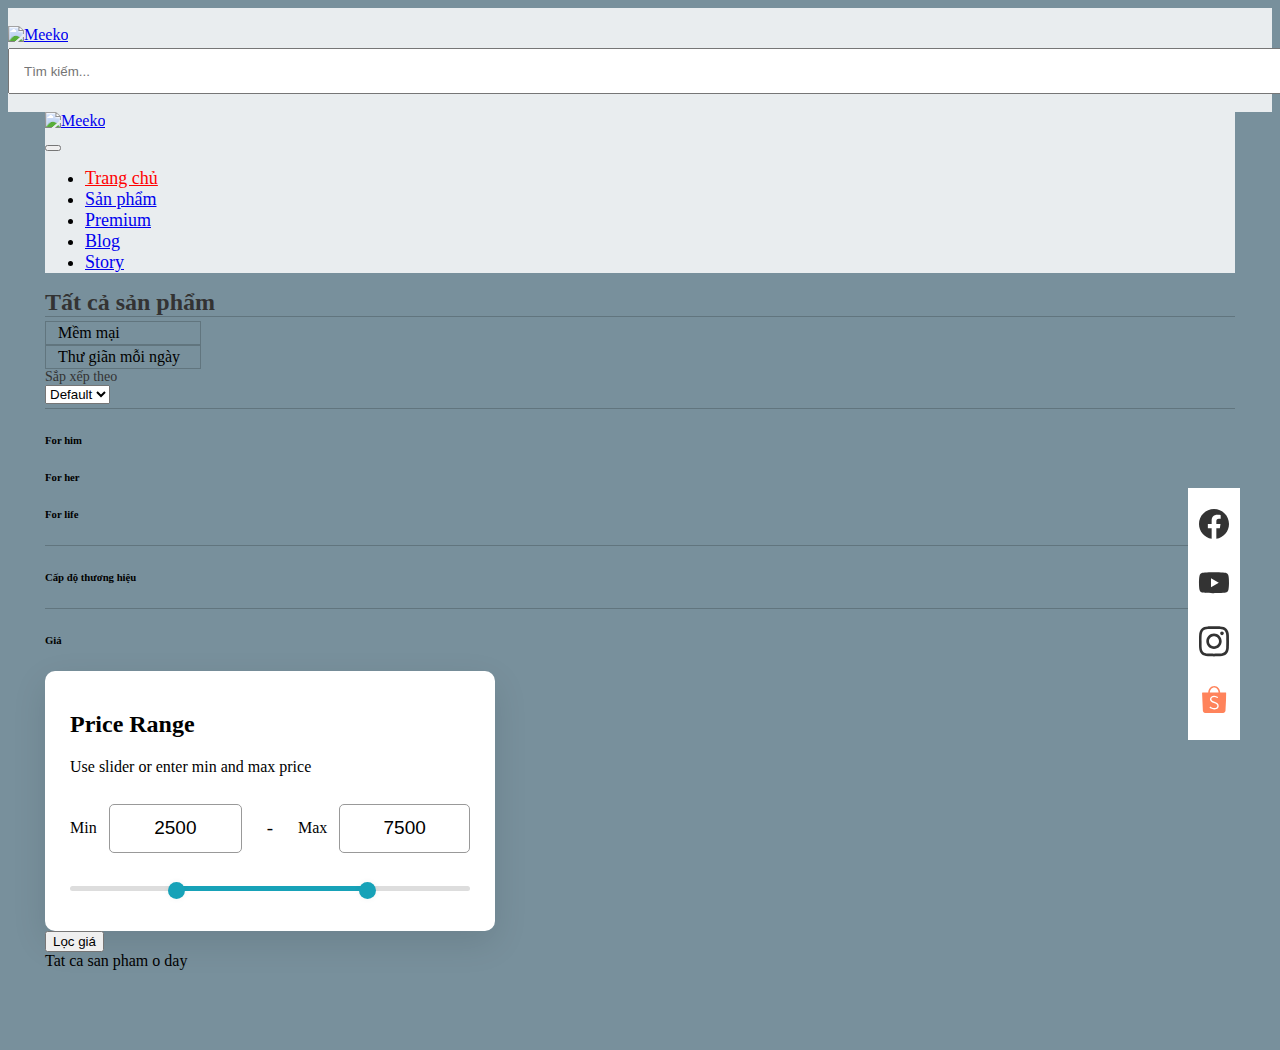
==== web/TestBootstrap/allcollection.html @ 5515cf14 "done f8" ====
<!DOCTYPE html>
<html lang="en">

<head>
    <meta charset="UTF-8" />
    <meta http-equiv="X-UA-Compatible" content="IE=edge" />
    <meta name="viewport" content="width=device-width, initial-scale=1.0" />
    <title>Document</title>
    <link rel="stylesheet" href="style.css" type="text/css" />
    <link rel="stylesheet" href="layout.css" type="text/css" />
    <link rel="stylesheet" href="backtotop.css" type="text/css" />
    <link rel="stylesheet" href="allcollection.css" type="text/css" />
    <link href="https://cdn.jsdelivr.net/npm/bootstrap@5.3.0-alpha3/dist/css/bootstrap.min.css" rel="stylesheet"
        integrity="sha384-KK94CHFLLe+nY2dmCWGMq91rCGa5gtU4mk92HdvYe+M/SXH301p5ILy+dN9+nJOZ" crossorigin="anonymous">
    <script src="script.js"></script>
    <script src="slider.js"></script>
</head>

<body>
    <header class="header d-flex flex-column">
        <div class="middle-header border border-bottom-1 order-2 order-md-1">
            <div class="container">
                <div class="row align-items-center">
                    <div class="col-xl-3 col-lg-3 d-lg-block d-none block-logo">
                        <a href="/" class="logo">
                            <img src="//bizweb.dktcdn.net/100/450/808/themes/855625/assets/logo.png?1681832246171"
                                alt="Meeko">
                        </a>
                    </div>
                    <div class="col-xl-7 col-lg-6 block-search">
                        <div class="input-search-wrapper">
                            <input type="email" class="input-search rounded-pill" id="floatingInput"
                                placeholder="Tìm kiếm...">
                            <div class="search-icon">
                                <i class="fa-solid fa-magnifying-glass"></i>
                            </div>
                        </div>
                    </div>
                    <div class="col-xl-2 col-lg-2 d-lg-flex d-none header-right justify-content-end gap-3">
                        <i class="fa-regular fa-user fa-lg"></i>
                        <i class="fa-regular fa-heart fa-lg"></i>
                        <i class="fa-solid fa-cart-plus fa-lg"></i>
                    </div>
                </div>
            </div>
        </div>
        <div class="site-nav border border-bottom-1 order-1 order-md-2">
            <div class="container-navbar">
                <nav class="navbar navbar-expand-lg">
                    <div class="container-fluid">
                        <div class="left-side d-flex justify-content-between align-items-center">
                            <a href="/" class="logo d-lg-none d-block">
                                <img src="//bizweb.dktcdn.net/100/450/808/themes/855625/assets/logo.png?1681832246171"
                                    alt="Meeko">
                            </a>
                            <div class="d-flex d-lg-none align-items-center gap-3">
                                <i class="fa-regular fa-heart fa-lg"></i>
                                <i class="fa-solid fa-cart-plus fa-lg"></i>
                                <button class="navbar-toggler" type="button" data-bs-toggle="modal"
                                    data-bs-target="#myModal1" aria-controls="navbarNav" aria-expanded="false"
                                    aria-label="Toggle navigation">
                                    <span class="navbar-toggler-icon"></span>
                                </button>
                            </div>
                        </div>
                        <div class="collapse navbar-collapse" id="navbarNav">
                            <ul class="navbar-nav navbar-home gap-4">
                                <li class="nav-item">
                                    <a class="nav-link active" aria-current="page" href="#">Trang chủ</a>
                                </li>
                                <li class="nav-item">
                                    <a class="nav-link dropdown-toggle" href="#">Sản phẩm</a>
                                </li>
                                <li class="nav-item">
                                    <a class="nav-link" href="#">Premium</a>
                                </li>
                                <li class="nav-item">
                                    <a class="nav-link" href="#">Blog</a>
                                </li>
                                <li class="nav-item">
                                    <a class="nav-link" href="#">Story</a>
                                </li>
                            </ul>
                        </div>
                    </div>
                </nav>
            </div>
        </div>
    </header>
    <div>
        <div class="all-collections-wrapper container-home">
            <!-- <div>Trang chủ / Tất cả sản phẩm </div> -->
            <div class="title-collection mt-3 mb-3">Tất cả sản phẩm </div>
            <div class="list-filter-category-wrapper d-flex justify-content-between align-items-center">
                <div class="list-category-wrapper d-flex gap-2">
                    <div class="category-item-wrapper text-truncate text-center rounded-pill">
                        Mềm mại
                    </div>
                    <div class="category-item-wrapper text-truncate text-center rounded-pill">
                        Thư giãn mỗi ngày
                    </div>
                </div>
                <div class="filter-order-wrappper d-flex align-items-center gap-3">
                    <div class="filter-text">Sắp xếp theo</div>
                    <!-- <div class="dropdown dropdown-menu-end">
                        <a class="btn btn-primary dropdown-toggle" href="#" role="button" id="dropdownMenuLink"
                            data-bs-toggle="dropdown" aria-expanded="false">
                            Dropdown link
                        </a>
                        <ul class="dropdown-menu" aria-labelledby="dropdownMenuLink">
                            <li><a class="dropdown-item" href="#">Action</a></li>
                            <li><a class="dropdown-item" href="#">Another action</a></li>
                            <li><a class="dropdown-item" href="#">Something else here</a></li>
                        </ul>
                    </div> -->
                    <select class="form-select" aria-label="Default select example">
                        <option selected>Default</option>
                        <option value="1">One</option>
                        <option value="2">Two</option>
                        <option value="3">Three</option>
                    </select>
                </div>
            </div>
            <!-- <div class="list-category-mobile">
                List caetgo mobile
            </div> -->
            <div class="list-products-wrapper row mt-4">
                <div class="list-filter-left-content d-none d-lg-block col-xl-3 col-lg-3 col-md-12 col-sm-12 col-12">
                    <div class="mb-3">
                        <h6 class="text-uppercase">For him</h6>
                        <h6 class="text-uppercase">For her</h6>
                        <h6 class="text-uppercase">For life</h6>
                    </div>
                    <div style="height: 1px; width: 100%; background-color: #00000030; margin-bottom: 16px;"></div>
                    <div class="mb-3">
                        <h6 class="text-uppercase">Cấp độ thương hiệu</h6>
                    </div>
                    <div style="height: 1px; width: 100%; background-color: #00000030; margin-bottom: 16px;"></div>
                    <div>
                        <h6 class="text-uppercase">Giá</h6>

                        <div class="wrapper">
                            <header>
                                <h2>Price Range</h2>
                                <p>Use slider or enter min and max price</p>
                            </header>
                            <div class="price-input">
                                <div class="field">
                                    <span>Min</span>
                                    <input type="number" class="input-min" value="2500">
                                </div>
                                <div class="separator">-</div>
                                <div class="field">
                                    <span>Max</span>
                                    <input type="number" class="input-max" value="7500">
                                </div>
                            </div>
                            <div class="slider">
                                <div class="progress"></div>
                            </div>
                            <div class="range-input">
                                <input type="range" class="range-min" min="0" max="10000" value="2500" step="100">
                                <input type="range" class="range-max" min="0" max="10000" value="7500" step="100">
                            </div>
                        </div>

                        <button type="button" class="btn btn-dark mt-3">Lọc giá</button>

                    </div>
                </div>
                <div class="all-products-wrapper  col-xl-9 col-lg-9 col-md-12 col-sm-12 col-12">
                    Tat ca san pham o day
                </div>
            </div>
        </div>

        <!-- Button back to top wrapper  -->
        <div class="list-btn-social-share rounded-pill">
            <a href="https://www.facebook.com/meeko.vn" class="social-button facebook" title="Theo dõi trên Facebook">
                <svg xmlns="http://www.w3.org/2000/svg" width="36" height="36" viewBox="0 0 36 36" fill="none">
                    <path
                        d="M18.0015 3.00293C9.71849 3.00293 3.00299 9.71843 3.00299 18.0014C3.00299 25.4864 8.48699 31.6904 15.6585 32.8199V22.3379H11.8485V18.0014H15.6585V14.6969C15.6585 10.9349 17.898 8.86043 21.3225 8.86043C22.9635 8.86043 24.6825 9.15293 24.6825 9.15293V12.8414H22.7865C20.9265 12.8414 20.3445 13.9994 20.3445 15.1859V17.9984H24.501L23.8365 22.3349H20.3445V32.8169C27.516 31.6934 33 25.4879 33 18.0014C33 9.71843 26.2845 3.00293 18.0015 3.00293Z"
                        fill="#333333"></path>
                </svg>
            </a>
            <a href="https://www.tiktok.com/@meeko.official" class="social-button youtube"
                title="Theo dõi trên Youtube">
                <svg xmlns="http://www.w3.org/2000/svg" width="36" height="37" viewBox="0 0 36 37" fill="none">
                    <path
                        d="M32.3895 11.4713C32.0445 10.1843 31.032 9.16876 29.7465 8.82226C27.3975 8.17726 18 8.16676 18 8.16676C18 8.16676 8.60401 8.15626 6.25351 8.77276C4.99351 9.11626 3.95251 10.1543 3.60451 11.4398C2.98501 13.7888 2.97901 18.6608 2.97901 18.6608C2.97901 18.6608 2.97301 23.5568 3.58801 25.8818C3.93301 27.1673 4.94551 28.1828 6.23251 28.5293C8.60551 29.1743 17.9775 29.1848 17.9775 29.1848C17.9775 29.1848 27.375 29.1953 29.724 28.5803C31.008 28.2353 32.025 27.2213 32.3745 25.9358C32.9955 23.5883 33 18.7178 33 18.7178C33 18.7178 33.03 13.8203 32.3895 11.4713ZM14.994 23.1743L15.0015 14.1743L22.812 18.6818L14.994 23.1743Z"
                        fill="#333333"></path>
                </svg>
            </a>
            <a href="https://www.instagram.com/meekovn/" class="social-button instagram"
                title="Theo dõi trên Instagram">
                <svg xmlns="http://www.w3.org/2000/svg" width="36" height="37" viewBox="0 0 36 37" fill="none">
                    <path
                        d="M17.9883 10.6167C13.7336 10.6167 10.2868 14.0651 10.2868 18.3183C10.2868 22.573 13.7336 26.0215 17.9883 26.0215C22.2398 26.0215 25.6899 22.573 25.6899 18.3183C25.6899 14.0651 22.2398 10.6167 17.9883 10.6167ZM17.9883 23.3227C15.2246 23.3227 12.9839 21.082 12.9839 18.3199C12.9839 15.5562 15.2246 13.3171 17.9883 13.3171C20.7521 13.3171 22.9895 15.5562 22.9895 18.3199C22.9895 21.082 20.7521 23.3227 17.9883 23.3227Z"
                        fill="#333333"></path>
                    <path
                        d="M25.9964 12.1293C26.9883 12.1293 27.7923 11.3253 27.7923 10.3335C27.7923 9.34164 26.9883 8.53761 25.9964 8.53761C25.0046 8.53761 24.2006 9.34164 24.2006 10.3335C24.2006 11.3253 25.0046 12.1293 25.9964 12.1293Z"
                        fill="#333333"></path>
                    <path
                        d="M32.2054 8.50762C31.424 6.49351 29.8331 4.90089 27.819 4.1229C26.6545 3.68476 25.4234 3.44987 24.1773 3.42321C22.573 3.35324 22.0649 3.33325 17.9967 3.33325C13.9285 3.33325 13.407 3.33325 11.8161 3.42321C10.5733 3.4482 9.34218 3.6831 8.1777 4.1229C6.16193 4.90089 4.57097 6.49351 3.79131 8.50762C3.35318 9.67377 3.11828 10.9032 3.09329 12.1493C3.02166 13.752 3 14.2601 3 18.3299C3 22.3981 3 22.9162 3.09329 24.5105C3.11828 25.7566 3.35318 26.9861 3.79131 28.1539C4.57263 30.1663 6.16359 31.7589 8.17937 32.5386C9.33885 32.9917 10.57 33.2483 11.8194 33.2883C13.4237 33.3582 13.9318 33.3799 18 33.3799C22.0682 33.3799 22.5896 33.3799 24.1806 33.2883C25.425 33.2633 26.6562 33.0267 27.8223 32.5903C29.8364 31.8089 31.4274 30.218 32.2087 28.2039C32.6468 27.0377 32.8817 25.8083 32.9067 24.5622C32.9783 22.9595 33 22.4514 33 18.3816C33 14.3117 33 13.7953 32.9067 12.201C32.8851 10.9382 32.6518 9.68709 32.2054 8.50762ZM30.1763 24.3872C30.1646 25.3468 29.9913 26.298 29.6582 27.1993C29.15 28.5104 28.1155 29.5466 26.8061 30.0497C25.9148 30.3812 24.9752 30.5545 24.024 30.5678C22.4414 30.6411 21.9949 30.6594 17.9367 30.6594C13.8752 30.6594 13.4604 30.6594 11.8477 30.5678C10.8998 30.5562 9.95691 30.3812 9.0673 30.0497C7.75289 29.5483 6.71168 28.5121 6.20358 27.1993C5.87706 26.3097 5.70047 25.3685 5.68547 24.4189C5.61384 22.8363 5.59718 22.3898 5.59718 18.3316C5.59718 14.2717 5.59718 13.8569 5.68547 12.2426C5.69713 11.2831 5.87039 10.3335 6.20358 9.43221C6.71168 8.11779 7.75289 7.08325 9.0673 6.58014C9.95691 6.25029 10.8998 6.07537 11.8477 6.06204C13.432 5.9904 13.8768 5.97041 17.9367 5.97041C21.9966 5.97041 22.413 5.97041 24.024 6.06204C24.9752 6.0737 25.9148 6.24862 26.8061 6.58014C28.1155 7.08492 29.15 8.12112 29.6582 9.43221C29.9847 10.3218 30.1613 11.2631 30.1763 12.2126C30.2479 13.7969 30.2662 14.2417 30.2662 18.3016C30.2662 22.3598 30.2662 22.7963 30.1946 24.3889H30.1763V24.3872Z"
                        fill="#333333"></path>
                </svg>
            </a>
            <a href="https://shopee.vn/meeko.vn" class="social-button shopee" title="Theo dõi trên Shopee">
                <svg xmlns="http://www.w3.org/2000/svg" width="36" height="36" viewBox="0 0 36 36" fill="none">
                    <g clip-path="url(#clip0_11_232)">
                        <path
                            d="M22.6935 24.1377C22.954 22.0314 21.5791 20.6879 17.95 19.5449C16.1922 18.953 15.3642 18.178 15.3835 17.1095C15.4569 15.9267 16.5737 15.064 18.0547 15.0351C19.0812 15.0554 20.2215 15.3028 21.3303 16.0328C21.4621 16.1147 21.5548 16.1019 21.6297 15.9901C21.7324 15.827 21.9871 15.4358 22.0728 15.2955C22.1308 15.2039 22.142 15.0856 21.9952 14.98C21.785 14.8261 21.1955 14.5146 20.8791 14.3839C20.0192 14.0287 19.0542 13.805 18.0251 13.807C15.8571 13.816 14.1487 15.1695 14.0062 16.9758C13.9129 18.2792 14.5668 19.338 15.9707 20.1451C16.2681 20.3162 17.8787 20.9483 18.5192 21.1451C20.5343 21.7643 21.5806 22.8742 21.3344 24.1683C21.1109 25.3425 19.8592 26.1007 18.1338 26.1238C16.7658 26.0723 15.5348 25.522 14.5802 24.7892C14.556 24.7714 14.4361 24.6797 14.4198 24.6674C14.3018 24.5762 14.173 24.5821 14.0946 24.7001C14.0365 24.7869 13.6676 25.3127 13.5745 25.4508C13.487 25.5723 13.5338 25.6392 13.6247 25.7137C14.0236 26.0418 14.5527 26.4007 14.9136 26.5823C15.9051 27.0812 16.9813 27.3546 18.1262 27.3975C18.8625 27.4468 19.7912 27.2906 20.4841 27.0004C21.7289 26.479 22.5327 25.4375 22.6935 24.1377ZM18.2152 5.5712C15.8661 5.5712 13.9513 7.75618 13.8617 10.4912H22.5687C22.479 7.75618 20.5642 5.5712 18.2152 5.5712ZM27.1334 30.9028L27.0435 30.9036L9.11368 30.9009H9.11327C7.89371 30.8559 6.99692 29.8804 6.87457 28.6692L6.86258 28.451L6.06088 11.0453L6.06099 11.0452C6.05986 11.0321 6.05945 11.0188 6.05945 11.0054C6.05945 10.7246 6.28754 10.4963 6.57086 10.4913L12.2225 10.4912C12.3611 6.87984 14.9911 4.00024 18.2152 4.00024C21.4393 4.00024 24.0693 6.87984 24.2079 10.4912H29.8433H29.8513C30.1392 10.4912 30.3725 10.7213 30.3725 11.0054C30.3725 11.0143 30.3723 11.0231 30.3718 11.0319V11.0322L29.4934 28.5064L29.4854 28.6544C29.3793 29.8806 28.3742 30.8697 27.1334 30.9028Z"
                            fill="#FF835B"></path>
                    </g>
                    <defs>
                        <clipPath id="clip0_11_232">
                            <rect width="24.3871" height="27" fill="white" transform="translate(6 4)"></rect>
                        </clipPath>
                    </defs>
                </svg>
            </a>
        </div>
        <!-- Back to top button -->
        <button type="button" class="btn btn-danger btn-floating btn-lg rounded-circle" id="btn-back-to-top">
            <i class="fas fa-arrow-up"></i>
        </button>

        <!-- Button back to top wrapper  -->

        <!-- Modal mobile nav responsive -->
        <div class="modal left fade" id="myModal1" tabindex="-1" role="dialog" aria-labelledby="myModalLabel">
            <div class="modal-dialog" role="document">
                <div class="modal-content">
                    <div class="modal-header">
                        <h4 class="modal-title" id="myModalLabel">Left Sidebar</h4>
                        <button type="button" class="btn-close" data-bs-dismiss="modal" aria-label="Close"></button>
                    </div>
                    <div class="modal-body">
                        <p>Left Side bar
                        </p>
                    </div>
                </div><!-- modal-content -->
            </div><!-- modal-dialog -->
        </div><!-- modal -->
        <!-- Modal mobile nav responsive-->

        <script src="https://cdn.jsdelivr.net/npm/bootstrap@5.3.0-alpha3/dist/js/bootstrap.bundle.min.js"
            integrity="sha384-ENjdO4Dr2bkBIFxQpeoTz1HIcje39Wm4jDKdf19U8gI4ddQ3GYNS7NTKfAdVQSZe"
            crossorigin="anonymous"></script>
        <script src="https://kit.fontawesome.com/8d39de38b8.js" crossorigin="anonymous"></script>
</body>

<script>
    //Get the button
    let mybutton = document.getElementById("btn-back-to-top");

    // When the user scrolls down 20px from the top of the document, show the button
    window.onscroll = function () {
        scrollFunction();
    };

    function scrollFunction() {
        if (document.body.scrollTop > 20 || document.documentElement.scrollTop > 20) {
            mybutton.style.display = "block";
        } else {
            mybutton.style.display = "none";
        }
    }
    // When the user clicks on the button, scroll to the top of the document
    mybutton.addEventListener("click", backToTop);

    function backToTop() {
        document.body.scrollTop = 0;
        document.documentElement.scrollTop = 0;
    }

</script>

<script>
    const rangeInput = document.querySelectorAll(".range-input input"),
        priceInput = document.querySelectorAll(".price-input input"),
        range = document.querySelector(".slider .progress");
    let priceGap = 1000;

    priceInput.forEach((input) => {
        input.addEventListener("input", (e) => {
            let minPrice = parseInt(priceInput[0].value),
                maxPrice = parseInt(priceInput[1].value);

            if (maxPrice - minPrice >= priceGap && maxPrice <= rangeInput[1].max) {
                if (e.target.className === "input-min") {
                    rangeInput[0].value = minPrice;
                    range.style.left = (minPrice / rangeInput[0].max) * 100 + "%";
                } else {
                    rangeInput[1].value = maxPrice;
                    range.style.right = 100 - (maxPrice / rangeInput[1].max) * 100 + "%";
                }
            }
        });
    });

    rangeInput.forEach((input) => {
        input.addEventListener("input", (e) => {
            let minVal = parseInt(rangeInput[0].value),
                maxVal = parseInt(rangeInput[1].value);

            if (maxVal - minVal < priceGap) {
                if (e.target.className === "range-min") {
                    rangeInput[0].value = maxVal - priceGap;
                } else {
                    rangeInput[1].value = minVal + priceGap;
                }
            } else {
                priceInput[0].value = minVal;
                priceInput[1].value = maxVal;
                range.style.left = (minVal / rangeInput[0].max) * 100 + "%";
                range.style.right = 100 - (maxVal / rangeInput[1].max) * 100 + "%";
            }
        });
    });

</script>

</html>
---- web/TestBootstrap/style.css ----
/*******************************
* MODAL AS LEFT/RIGHT SIDEBAR
* Add "left" or "right" in modal parent div, after class="modal".
* Get free snippets on bootpen.com
*******************************/
.modal.left .modal-dialog,
.modal.right .modal-dialog {
  position: fixed;
  margin: auto;
  width: 320px;
  height: 100%;
  -webkit-transform: translate3d(0%, 0, 0);
  -ms-transform: translate3d(0%, 0, 0);
  -o-transform: translate3d(0%, 0, 0);
  transform: translate3d(0%, 0, 0);
}

.modal.left .modal-content,
.modal.right .modal-content {
  height: 100%;
  overflow-y: auto;
}

.modal.left .modal-body,
.modal.right .modal-body {
  padding: 15px 15px 80px;
}

/*Left*/
.modal.left.fade .modal-dialog {
  left: -320px;
  -webkit-transition: opacity 0.3s linear, left 0.3s ease-out;
  -moz-transition: opacity 0.3s linear, left 0.3s ease-out;
  -o-transition: opacity 0.3s linear, left 0.3s ease-out;
  transition: opacity 0.3s linear, left 0.3s ease-out;
}

.modal.left.fade.show .modal-dialog {
  left: 0;
}

/*Right*/
.modal.right.fade .modal-dialog {
  right: -320px;
  -webkit-transition: opacity 0.3s linear, right 0.3s ease-out;
  -moz-transition: opacity 0.3s linear, right 0.3s ease-out;
  -o-transition: opacity 0.3s linear, right 0.3s ease-out;
  transition: opacity 0.3s linear, right 0.3s ease-out;
}

.modal.right.fade.show .modal-dialog {
  right: 0;
}

/* ----- MODAL STYLE ----- */
.modal-content {
  border-radius: 0;
  border: none;
}

.modal-header {
  border-bottom-color: #eeeeee;
  background-color: #fafafa;
}

/* ----- v CAN BE DELETED v ----- */
body {
  background-color: #78909c;
}

.demo {
  padding-top: 60px;
  padding-bottom: 110px;
}

.btn-demo {
  margin: 15px;
  padding: 10px 15px;
  border-radius: 0;
  font-size: 16px;
  background-color: #ffffff;
}

.btn-demo:focus {
  outline: 0;
}

.demo-footer {
  position: fixed;
  bottom: 0;
  width: 100%;
  padding: 15px;
  background-color: #212121;
  text-align: center;
}

.demo-footer > a {
  text-decoration: none;
  font-weight: bold;
  font-size: 16px;
  color: #fff;
}

.container-home {
  max-width: 1190px;
  margin-left: auto;
  margin-right: auto;
  padding-left: 12px;
  padding-right: 12px;
  @media screen and (max-width: 992px) {
    max-width: 960px;
  }
  @media screen and (max-width: 768px) {
    max-width: 772px;
  }
  @media screen and (max-width: 576px) {
    max-width: 540px;
  }
}

.carousel-starter {
  height: 534px;
  width: 100%;
  @media screen and (max-width: 768px) {
    height: 300px;
  }
  @media screen and (max-width: 576px) {
    height: 224px;
  }

  .custom-img {
    height: 100%;
    width: 100%;
    object-fit: cover;
  }
}

.list-category {
  padding-top: 20px;
  padding-bottom: 20px;
  background-color: #c83152;
  display: flex;
  gap: 48px;
  justify-content: center;
  align-items: center;
  > .category-item p {
    color: white;
  }
  > .category-item:hover {
    font-weight: 600;
    cursor: pointer;
  }
}

.head-title {
  font-size: 26px;
  font-weight: 700;
  white-space: nowrap;
}

/* new-product */
.new-product {
  .product-cart-wrapper {
    position: relative;
  }
  .action-prd-cart {
    background-color: #ffffff80;
    padding: 10px;
    border-radius: 999px;
    position: absolute;
    right: 20px;
    top: 10px;
  }
  .action-prd-cart:hover {
    background-color: #c83152;
    cursor: pointer;
    transition: all 0.2s linear;
  }

  .love-prd {
    position: absolute;
    right: 10px;
    bottom: 10px;
  }

  .love-prd:hover {
    cursor: pointer;
  }

  .love-prd:hover svg path {
    fill: #c83152;
    transition: all 0.2s linear;
  }

  .product-card-img {
    border-radius: 8px;
  }

  .prd-name {
    font-weight: 800;
    font-size: 14px;
    line-height: 16px;
    margin-top: 12px;
  }

  .prd-description {
    font-weight: 400;
    font-size: 12px;
    line-height: 14px;
    margin-top: 14px;
  }

  .prd-price {
    font-weight: 800;
    font-size: 22px;
    line-height: 26px;
    margin-top: 14px;
    color: #c83152;
  }
}
/* new-product */

/* hot-product */
.hot-product {
  .product-cart-wrapper {
    position: relative;
  }
  .action-prd-cart {
    background-color: #ffffff80;
    padding: 10px;
    border-radius: 999px;
    position: absolute;
    right: 20px;
    top: 10px;
  }
  .action-prd-cart:hover {
    background-color: #c83152;
    cursor: pointer;
    transition: all 0.2s linear;
  }

  .love-prd {
    position: absolute;
    right: 10px;
    bottom: 10px;
  }

  .love-prd:hover {
    cursor: pointer;
  }

  .love-prd:hover svg path {
    fill: #c83152;
    transition: all 0.2s linear;
  }

  .product-card-img {
    border-radius: 8px;
  }

  .prd-name {
    font-weight: 800;
    font-size: 14px;
    line-height: 16px;
    margin-top: 12px;
  }

  .prd-description {
    font-weight: 400;
    font-size: 12px;
    line-height: 14px;
    margin-top: 14px;
  }

  .prd-price {
    font-weight: 800;
    font-size: 22px;
    line-height: 26px;
    margin-top: 14px;
    color: #c83152;
  }
}
/* hot-product */

/* only-in-meeko */
.only-in-meeko {
  .img-prd-only {
    max-height: 248px;
    border-radius: 8px;
  }
}
/* only-in-meeko */

/* Blog Carousel */
.blog-carousel-starter {
  min-height: 534px;
  width: 100%;
  @media screen and (max-width: 768px) {
    min-height: 300px;
  }
  @media screen and (max-width: 576px) {
    min-height: 224px;
  }

  .custom-img {
    height: 100%;
    width: 100%;
    object-fit: cover;
  }
}

.custom-img-blog {
  height: 100%;
  width: 100%;
  object-fit: cover;
  border-radius: 8px;
}

.blog-item-home {
  .blog-created-at {
    font-size: 12px;
    font-weight: 300;
  }
  .blog-title {
    font-size: 18px;
    font-weight: 700;
  }
  .blog-description {
    font-size: 14px;
    font-weight: 300;

    text-overflow: ellipsis;
    overflow: hidden;
    // Addition lines for 2 line or multiline ellipsis
    display: -webkit-box !important;
    -webkit-line-clamp: 2;
    -webkit-box-orient: vertical;
    white-space: normal;
  }
}

/* Blog Carousel */
---- web/TestBootstrap/layout.css ----
.header .middle-header {
  background: rgba(255, 255, 255, 0.84);
  padding: 18px 0;
  position: relative;
}

.header .logo {
  display: inline-block;
  overflow: hidden;

  > img {
    object-fit: cover;
    max-width: 178px;
    max-height: 46px;
    @media screen and (max-width: 620px) {
      object-fit: cover;
      max-width: 120px;
    }
  }
}

.search-icon {
  position: absolute;
  top: 8px;
  right: 14px;
}

.input-search-wrapper {
  position: relative;
  width: 100%;
}

.input-search {
  height: 40px;
  width: 100%;
  padding-left: 14px;
}

.logo-mobile {
  display: none;
  @media screen and (max-width: 620px) {
    display: block;
  }
}
.container-fluid {
  background: rgba(255, 255, 255, 0.84);
}

.navbar-nav .nav-item {
  font-size: 18px;
  font-weight: 500;
  .active {
    color: #ff0000 !important;
  }
}

.left-side {
  width: auto;
  @media screen and (max-width: 992px) {
    width: 100%;
  }
}

.container-navbar {
  max-width: 1190px;
  margin-left: auto;
  margin-right: auto;
  @media screen and (max-width: 992px) {
    max-width: 960px;
  }
  @media screen and (max-width: 768px) {
    max-width: 772px;
  }
  @media screen and (max-width: 576px) {
    max-width: 540px;
  }
}
---- web/TestBootstrap/backtotop.css ----
#btn-back-to-top {
  position: fixed;
  bottom: 100px;
  right: 40px;
  display: none;
}

.list-btn-social-share {
  position: fixed;
  bottom: 160px;
  right: 40px;
  display: flex;
  flex-direction: column;
  background-color: white;
  padding-left: 8px;
  padding-right: 8px;
  padding-top: 18px;
  padding-bottom: 18px;
  gap: 18px;
}
---- web/TestBootstrap/allcollection.css ----
.all-collections-wrapper {
  .title-collection {
    font-size: 24px;
    font-weight: bold;
    color: #333;
    text-transform: none;
  }

  .list-filter-category-wrapper {
    border-top: 1px solid #00000030;
    border-bottom: 1px solid #00000030;
    padding-top: 4px;
    padding-bottom: 4px;

    .list-category-wrapper {
      .category-item-wrapper {
        border: 1px solid #00000030;
        width: 130px;
        padding-left: 12px;
        padding-right: 12px;
        padding-top: 2px;
        padding-bottom: 2px;
      }
    }
    .filter-text {
      white-space: nowrap;
      font-size: 14px;
      font-weight: 400;
      color: #333;
    }
  }

  .list-products-wrapper {
    margin-bottom: 80px;
  }
}

/* Test */
/* Import Google Font - Poppins */
@import url("https://fonts.googleapis.com/css2?family=Poppins:wght@400;500;600;700&display=swap");

::selection {
  color: #fff;
  background: #17a2b8;
}
.wrapper {
  width: 400px;
  background: #fff;
  border-radius: 10px;
  padding: 20px 25px 40px;
  box-shadow: 0 12px 35px rgba(0, 0, 0, 0.1);
}
header h2 {
  font-size: 24px;
  font-weight: 600;
}
header p {
  margin-top: 5px;
  font-size: 16px;
}
.price-input {
  width: 100%;
  display: flex;
  margin: 30px 0 35px;
}
.price-input .field {
  display: flex;
  width: 100%;
  height: 45px;
  align-items: center;
}
.field input {
  width: 100%;
  height: 100%;
  outline: none;
  font-size: 19px;
  margin-left: 12px;
  border-radius: 5px;
  text-align: center;
  border: 1px solid #999;
  -moz-appearance: textfield;
}
input[type="number"]::-webkit-outer-spin-button,
input[type="number"]::-webkit-inner-spin-button {
  -webkit-appearance: none;
}
.price-input .separator {
  width: 130px;
  display: flex;
  font-size: 19px;
  align-items: center;
  justify-content: center;
}
.slider {
  height: 5px;
  position: relative;
  background: #ddd;
  border-radius: 5px;
}
.slider .progress {
  height: 100%;
  left: 25%;
  right: 25%;
  position: absolute;
  border-radius: 5px;
  background: #17a2b8;
}
.range-input {
  position: relative;
}
.range-input input {
  position: absolute;
  width: 100%;
  height: 5px;
  top: -5px;
  background: none;
  pointer-events: none;
  -webkit-appearance: none;
  -moz-appearance: none;
}
input[type="range"]::-webkit-slider-thumb {
  height: 17px;
  width: 17px;
  border-radius: 50%;
  background: #17a2b8;
  pointer-events: auto;
  -webkit-appearance: none;
  box-shadow: 0 0 6px rgba(0, 0, 0, 0.05);
}
input[type="range"]::-moz-range-thumb {
  height: 17px;
  width: 17px;
  border: none;
  border-radius: 50%;
  background: #17a2b8;
  pointer-events: auto;
  -moz-appearance: none;
  box-shadow: 0 0 6px rgba(0, 0, 0, 0.05);
}
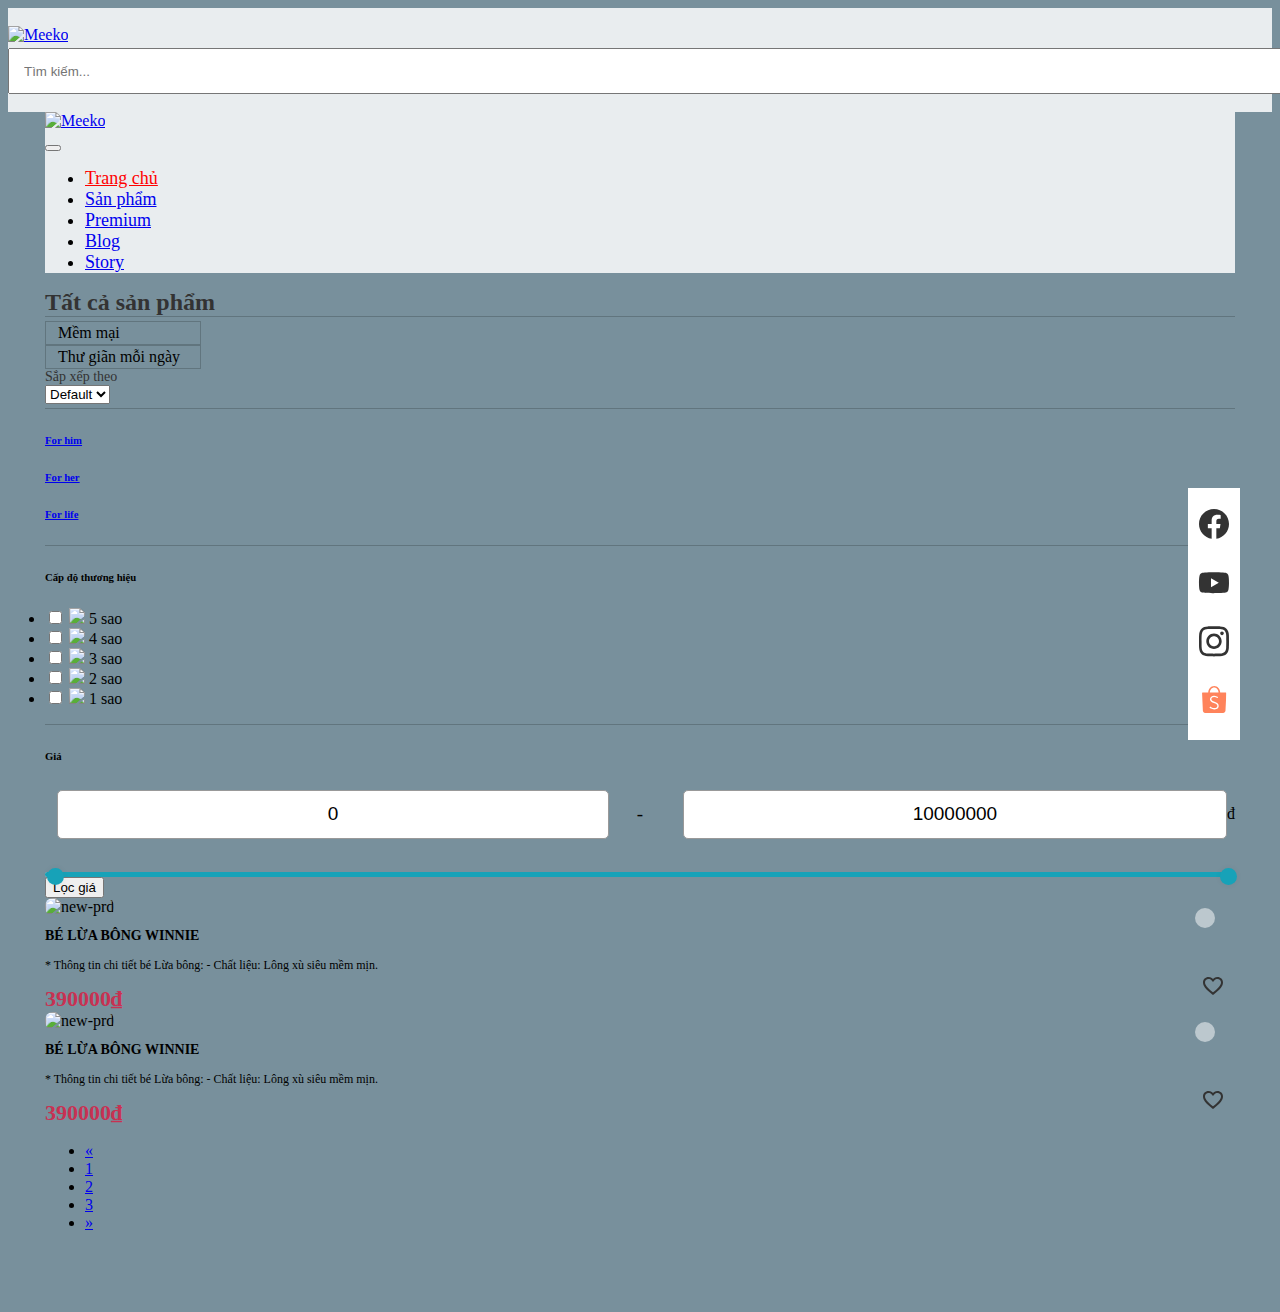
==== commit 1af5f0a7: "feat: css html collection" ====
--- a/web/TestBootstrap/allcollection.html
+++ b/web/TestBootstrap/allcollection.html
@@ -13,7 +13,6 @@
     <link href="https://cdn.jsdelivr.net/npm/bootstrap@5.3.0-alpha3/dist/css/bootstrap.min.css" rel="stylesheet"
         integrity="sha384-KK94CHFLLe+nY2dmCWGMq91rCGa5gtU4mk92HdvYe+M/SXH301p5ILy+dN9+nJOZ" crossorigin="anonymous">
     <script src="script.js"></script>
-    <script src="slider.js"></script>
 </head>
 
 <body>
@@ -127,40 +126,82 @@
             <div class="list-products-wrapper row mt-4">
                 <div class="list-filter-left-content d-none d-lg-block col-xl-3 col-lg-3 col-md-12 col-sm-12 col-12">
                     <div class="mb-3">
-                        <h6 class="text-uppercase">For him</h6>
-                        <h6 class="text-uppercase">For her</h6>
-                        <h6 class="text-uppercase">For life</h6>
+                        <a href="#" class="text-decoration-none text-black">
+                            <h6 class="text-uppercase">For him</h6>
+                        </a>
+                        <a href="#" class="text-decoration-none text-black">
+                            <h6 class="text-uppercase">For her</h6>
+                        </a>
+                        <a href="#" class="text-decoration-none text-black">
+                            <h6 class="text-uppercase">For life</h6>
+                        </a>
                     </div>
                     <div style="height: 1px; width: 100%; background-color: #00000030; margin-bottom: 16px;"></div>
                     <div class="mb-3">
                         <h6 class="text-uppercase">Cấp độ thương hiệu</h6>
+                        <ul style="padding-left: 0;">
+                            <li class="list-group-item">
+                                <label class="d-flex align-items-center gap-2">
+                                    <input class="form-check-input me-1" type="checkbox" value="" aria-label="...">
+                                    <img
+                                        src="https://bizweb.dktcdn.net/100/450/808/themes/855625/assets/5-sao.svg?1678953238323" />
+                                    5 sao
+                                </label>
+                            </li>
+                            <li class="list-group-item d-flex align-items-center gap-2">
+                                <label class="d-flex align-items-center gap-2">
+                                    <input class="form-check-input me-1" type="checkbox" value="" aria-label="...">
+                                    <img
+                                        src="https://bizweb.dktcdn.net/100/450/808/themes/855625/assets/4-sao.svg?1678953238323" />
+                                    4 sao
+                                </label>
+                            </li>
+                            <li class="list-group-item d-flex align-items-center gap-2">
+                                <label class="d-flex align-items-center gap-2">
+                                    <input class="form-check-input me-1" type="checkbox" value="" aria-label="...">
+                                    <img
+                                        src="https://bizweb.dktcdn.net/100/450/808/themes/855625/assets/3-sao.svg?1678953238323" />
+                                    3 sao
+                                </label>
+                            </li>
+                            <li class="list-group-item d-flex align-items-center gap-2">
+                                <label class="d-flex align-items-center gap-2">
+                                    <input class="form-check-input me-1" type="checkbox" value="" aria-label="...">
+                                    <img
+                                        src="https://bizweb.dktcdn.net/100/450/808/themes/855625/assets/2-sao.svg?1678953238323" />
+                                    2 sao
+                                </label>
+                            </li>
+                            <li class="list-group-item d-flex align-items-center gap-2">
+                                <label class="d-flex align-items-center gap-2">
+                                    <input class="form-check-input me-1" type="checkbox" value="" aria-label="...">
+                                    <img
+                                        src="https://bizweb.dktcdn.net/100/450/808/themes/855625/assets/1-sao.svg?1678953238323" />
+                                    1 sao
+                                </label>
+                            </li>
+                        </ul>
                     </div>
                     <div style="height: 1px; width: 100%; background-color: #00000030; margin-bottom: 16px;"></div>
                     <div>
                         <h6 class="text-uppercase">Giá</h6>
-
                         <div class="wrapper">
-                            <header>
-                                <h2>Price Range</h2>
-                                <p>Use slider or enter min and max price</p>
-                            </header>
                             <div class="price-input">
                                 <div class="field">
-                                    <span>Min</span>
-                                    <input type="number" class="input-min" value="2500">
+                                    <input type="number" class="input-min" value="0">
                                 </div>
                                 <div class="separator">-</div>
                                 <div class="field">
-                                    <span>Max</span>
-                                    <input type="number" class="input-max" value="7500">
+                                    <input type="number" class="input-max" value="10000000"> đ
                                 </div>
                             </div>
                             <div class="slider">
                                 <div class="progress"></div>
                             </div>
                             <div class="range-input">
-                                <input type="range" class="range-min" min="0" max="10000" value="2500" step="100">
-                                <input type="range" class="range-max" min="0" max="10000" value="7500" step="100">
+                                <input type="range" class="range-min" min="0" max="10000000" value="0" step="100">
+                                <input type="range" class="range-max" min="0" max="10000000" value="100000000"
+                                    step="100">
                             </div>
                         </div>
 
@@ -168,8 +209,81 @@
 
                     </div>
                 </div>
-                <div class="all-products-wrapper  col-xl-9 col-lg-9 col-md-12 col-sm-12 col-12">
-                    Tat ca san pham o day
+                <div class="new-product col-xl-9 col-lg-9 col-md-12 col-sm-12 col-12 row">
+                    <div class="col-6 col-md-4 product-cart-wrapper">
+                        <div class="position-relative">
+                            <img src="https://bizweb.dktcdn.net/thumb/large/100/450/808/products/a55404c7-9b14-45ee-9e9d-a91893f5d952.jpg?v=1682419487663"
+                                alt="new-prd" class="product-card-img w-100 h-auto" />
+                            <div class="love-prd">
+                                <svg xmlns="http://www.w3.org/2000/svg" width="24" height="24" viewBox="0 0 24 24"
+                                    fill="none">
+                                    <path fill-rule="evenodd" clip-rule="evenodd"
+                                        d="M12 5C11.6604 4.60884 11.2646 4.26729 10.8278 3.9824C9.86267 3.35284 8.69792 3 7.5 3C4.42 3 2 5.37384 2 8.3951C2 9.46861 2.25574 10.488 2.69383 11.4578C4.0526 14.4686 7.16576 17.0093 9.8455 19.1963C10.617 19.8259 11.3526 20.4262 12 21C12.6474 20.4262 13.383 19.8259 14.1545 19.1963C16.8342 17.0093 19.9473 14.4687 21.3061 11.458C21.7442 10.4881 22 9.46866 22 8.3951C22 5.37384 19.58 3 16.5 3C15.3021 3 14.1373 3.35284 13.1722 3.9824C12.7354 4.26729 12.3396 4.60884 12 5ZM12 18.3699C12.3228 18.1024 12.6527 17.8326 12.9822 17.5633C13.2612 17.3351 13.5399 17.1073 13.8136 16.8813C14.9091 15.9769 15.9814 15.058 16.9309 14.095C18.106 12.9033 18.9793 11.7563 19.4879 10.6242C19.8233 9.8767 20 9.13633 20 8.3951C20 6.51455 18.5119 5 16.5 5C15.3116 5 14.2025 5.51373 13.5103 6.31111L12 8.05084L10.4897 6.31111C9.79748 5.51373 8.68843 5 7.5 5C5.48808 5 4 6.51455 4 8.3951C4 9.13633 4.17674 9.8767 4.51214 10.6242C5.02069 11.7563 5.89402 12.9033 7.06909 14.095C8.01864 15.058 9.09095 15.9769 10.1864 16.8813C10.4601 17.1073 10.7388 17.3351 11.0178 17.5633C11.3473 17.8326 11.6772 18.1024 12 18.3699Z"
+                                        fill="#333333"></path>
+                                </svg>
+                            </div>
+                        </div>
+                        <div class="action-prd-cart">
+                            <i class="fa-solid fa-cart-plus fa-lg"></i>
+                        </div>
+
+                        <div class="prd-name">
+                            BÉ LỪA BÔNG WINNIE
+                        </div>
+                        <div class="prd-description">
+                            * Thông tin chi tiết bé Lừa bông: - Chất liệu: Lông xù siêu mềm mịn.
+                        </div>
+                        <div class="prd-price">
+                            390000₫
+                        </div>
+                    </div>
+                    <div class="col-6 col-md-4 product-cart-wrapper">
+                        <div class="position-relative">
+                            <img src="https://bizweb.dktcdn.net/thumb/large/100/450/808/products/a55404c7-9b14-45ee-9e9d-a91893f5d952.jpg?v=1682419487663"
+                                alt="new-prd" class="product-card-img w-100 h-auto" />
+                            <div class="love-prd">
+                                <svg xmlns="http://www.w3.org/2000/svg" width="24" height="24" viewBox="0 0 24 24"
+                                    fill="none">
+                                    <path fill-rule="evenodd" clip-rule="evenodd"
+                                        d="M12 5C11.6604 4.60884 11.2646 4.26729 10.8278 3.9824C9.86267 3.35284 8.69792 3 7.5 3C4.42 3 2 5.37384 2 8.3951C2 9.46861 2.25574 10.488 2.69383 11.4578C4.0526 14.4686 7.16576 17.0093 9.8455 19.1963C10.617 19.8259 11.3526 20.4262 12 21C12.6474 20.4262 13.383 19.8259 14.1545 19.1963C16.8342 17.0093 19.9473 14.4687 21.3061 11.458C21.7442 10.4881 22 9.46866 22 8.3951C22 5.37384 19.58 3 16.5 3C15.3021 3 14.1373 3.35284 13.1722 3.9824C12.7354 4.26729 12.3396 4.60884 12 5ZM12 18.3699C12.3228 18.1024 12.6527 17.8326 12.9822 17.5633C13.2612 17.3351 13.5399 17.1073 13.8136 16.8813C14.9091 15.9769 15.9814 15.058 16.9309 14.095C18.106 12.9033 18.9793 11.7563 19.4879 10.6242C19.8233 9.8767 20 9.13633 20 8.3951C20 6.51455 18.5119 5 16.5 5C15.3116 5 14.2025 5.51373 13.5103 6.31111L12 8.05084L10.4897 6.31111C9.79748 5.51373 8.68843 5 7.5 5C5.48808 5 4 6.51455 4 8.3951C4 9.13633 4.17674 9.8767 4.51214 10.6242C5.02069 11.7563 5.89402 12.9033 7.06909 14.095C8.01864 15.058 9.09095 15.9769 10.1864 16.8813C10.4601 17.1073 10.7388 17.3351 11.0178 17.5633C11.3473 17.8326 11.6772 18.1024 12 18.3699Z"
+                                        fill="#333333"></path>
+                                </svg>
+                            </div>
+                        </div>
+                        <div class="action-prd-cart">
+                            <i class="fa-solid fa-cart-plus fa-lg"></i>
+                        </div>
+
+                        <div class="prd-name">
+                            BÉ LỪA BÔNG WINNIE
+                        </div>
+                        <div class="prd-description">
+                            * Thông tin chi tiết bé Lừa bông: - Chất liệu: Lông xù siêu mềm mịn.
+                        </div>
+                        <div class="prd-price">
+                            390000₫
+                        </div>
+                    </div>
+
+                    <div class="d-flex justify-content-center mt-5">
+                        <nav aria-label="Page navigation example col-12">
+                            <ul class="pagination">
+                                <li class="page-item">
+                                    <a class="page-link" href="#" aria-label="Previous">
+                                        <span aria-hidden="true">&laquo;</span>
+                                    </a>
+                                </li>
+                                <li class="page-item"><a class="page-link" href="#">1</a></li>
+                                <li class="page-item"><a class="page-link" href="#">2</a></li>
+                                <li class="page-item"><a class="page-link" href="#">3</a></li>
+                                <li class="page-item">
+                                    <a class="page-link" href="#" aria-label="Next">
+                                        <span aria-hidden="true">&raquo;</span>
+                                    </a>
+                                </li>
+                            </ul>
+                        </nav>
+                    </div>
                 </div>
             </div>
         </div>
@@ -275,7 +389,6 @@
     }
 
 </script>
-
 <script>
     const rangeInput = document.querySelectorAll(".range-input input"),
         priceInput = document.querySelectorAll(".price-input input"),
@@ -321,4 +434,26 @@
 
 </script>
 
+<!-- Script to link checkbox with text  -->
+<script>
+    const checkboxes = document.querySelectorAll('.form-check-input');
+
+    checkboxes.forEach((checkbox) => {
+        checkbox.addEventListener('click', () => {
+            const isChecked = checkbox.checked;
+            const listItem = checkbox.closest('.list-group-item');
+            const label = listItem.querySelector('label');
+
+            if (isChecked) {
+                listItem.classList.add('active');
+                label.classList.add('text-primary');
+            } else {
+                listItem.classList.remove('active');
+                label.classList.remove('text-primary');
+            }
+        });
+    });
+</script>
+
+
 </html>--- a/web/TestBootstrap/allcollection.css
+++ b/web/TestBootstrap/allcollection.css
@@ -43,7 +43,7 @@
   color: #fff;
   background: #17a2b8;
 }
-.wrapper {
+.wrapper-price-range {
   width: 400px;
   background: #fff;
   border-radius: 10px;
@@ -99,8 +99,8 @@
 }
 .slider .progress {
   height: 100%;
-  left: 25%;
-  right: 25%;
+  left: 0;
+  right: 0;
   position: absolute;
   border-radius: 5px;
   background: #17a2b8;
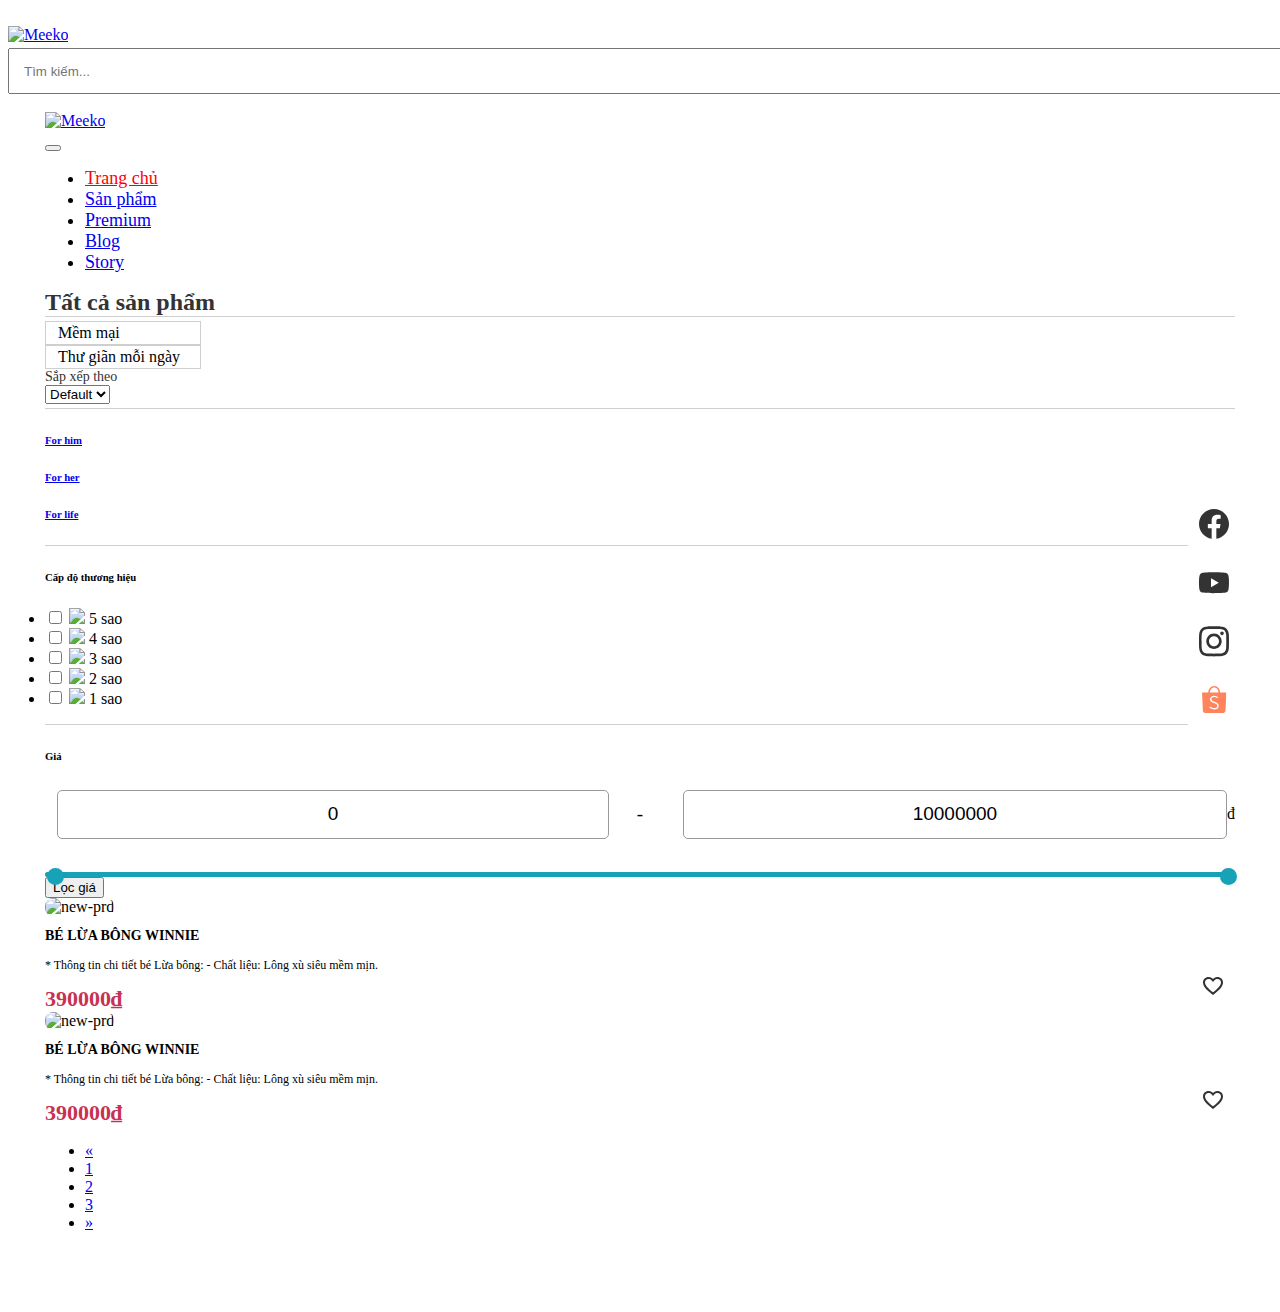
==== commit c4130e33: "add cart, checkout html css" ====
--- a/web/TestBootstrap/allcollection.html
+++ b/web/TestBootstrap/allcollection.html
@@ -357,11 +357,11 @@
             </div><!-- modal-dialog -->
         </div><!-- modal -->
         <!-- Modal mobile nav responsive-->
-
-        <script src="https://cdn.jsdelivr.net/npm/bootstrap@5.3.0-alpha3/dist/js/bootstrap.bundle.min.js"
-            integrity="sha384-ENjdO4Dr2bkBIFxQpeoTz1HIcje39Wm4jDKdf19U8gI4ddQ3GYNS7NTKfAdVQSZe"
-            crossorigin="anonymous"></script>
-        <script src="https://kit.fontawesome.com/8d39de38b8.js" crossorigin="anonymous"></script>
+    </div>
+    <script src="https://cdn.jsdelivr.net/npm/bootstrap@5.3.0-alpha3/dist/js/bootstrap.bundle.min.js"
+        integrity="sha384-ENjdO4Dr2bkBIFxQpeoTz1HIcje39Wm4jDKdf19U8gI4ddQ3GYNS7NTKfAdVQSZe"
+        crossorigin="anonymous"></script>
+    <script src="https://kit.fontawesome.com/8d39de38b8.js" crossorigin="anonymous"></script>
 </body>
 
 <script>
--- a/web/TestBootstrap/style.css
+++ b/web/TestBootstrap/style.css
@@ -64,9 +64,6 @@
 }
 
 /* ----- v CAN BE DELETED v ----- */
-body {
-  background-color: #78909c;
-}
 
 .demo {
   padding-top: 60px;
@@ -340,3 +337,21 @@
 }
 
 /* Blog Carousel */
+
+/*From now,  Style for cart  */
+
+.cart_quantity {
+  font-size: 12px;
+  font-weight: normal;
+  color: #333;
+}
+
+.img_item_in_cart {
+  max-width: 80px;
+  max-height: 80px;
+  object-fit: cover;
+}
+
+.input_cart_width {
+  width: 100px;
+}
--- a/web/TestBootstrap/allcollection.css
+++ b/web/TestBootstrap/allcollection.css
@@ -16,6 +16,14 @@
       .category-item-wrapper {
         border: 1px solid #00000030;
         width: 130px;
+        padding-left: 12px;
+        padding-right: 12px;
+        padding-top: 2px;
+        padding-bottom: 2px;
+      }
+      .blog-item-wrapper {
+        border: 1px solid #00000030;
+        width: 200px;
         padding-left: 12px;
         padding-right: 12px;
         padding-top: 2px;
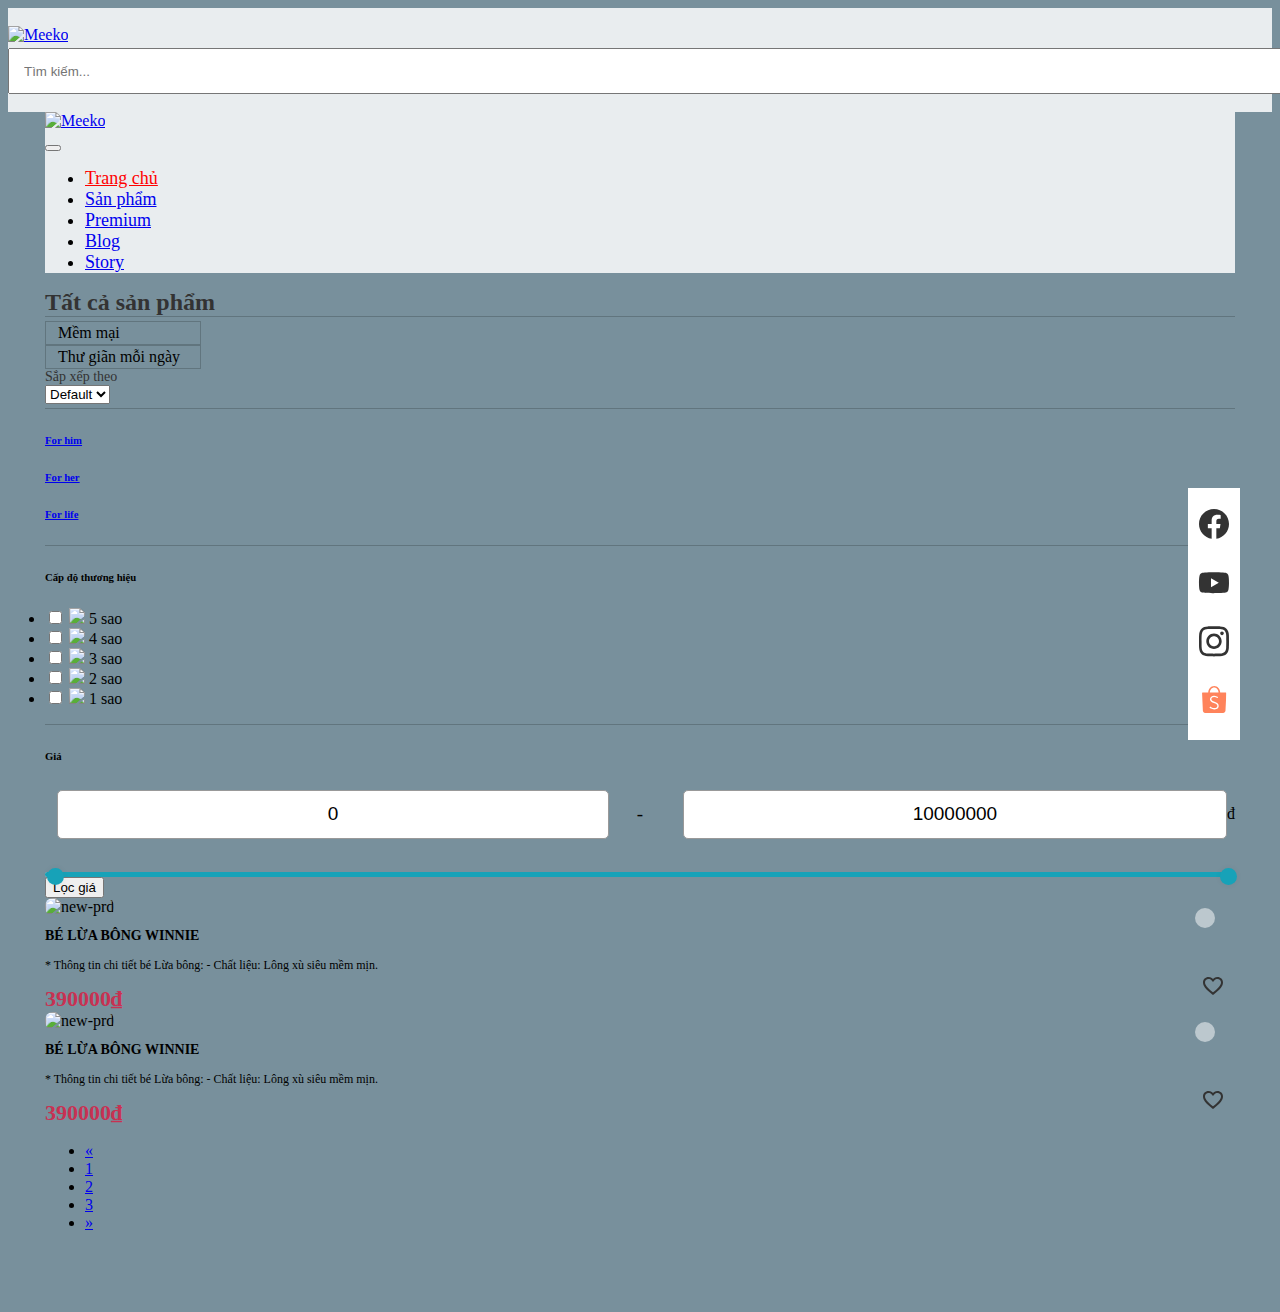
==== commit 3f6385aa: "feat: add folder test bootstrap" ====
--- a/web/TestBootstrap/allcollection.html
+++ b/web/TestBootstrap/allcollection.html
@@ -357,11 +357,11 @@
             </div><!-- modal-dialog -->
         </div><!-- modal -->
         <!-- Modal mobile nav responsive-->
-    </div>
-    <script src="https://cdn.jsdelivr.net/npm/bootstrap@5.3.0-alpha3/dist/js/bootstrap.bundle.min.js"
-        integrity="sha384-ENjdO4Dr2bkBIFxQpeoTz1HIcje39Wm4jDKdf19U8gI4ddQ3GYNS7NTKfAdVQSZe"
-        crossorigin="anonymous"></script>
-    <script src="https://kit.fontawesome.com/8d39de38b8.js" crossorigin="anonymous"></script>
+
+        <script src="https://cdn.jsdelivr.net/npm/bootstrap@5.3.0-alpha3/dist/js/bootstrap.bundle.min.js"
+            integrity="sha384-ENjdO4Dr2bkBIFxQpeoTz1HIcje39Wm4jDKdf19U8gI4ddQ3GYNS7NTKfAdVQSZe"
+            crossorigin="anonymous"></script>
+        <script src="https://kit.fontawesome.com/8d39de38b8.js" crossorigin="anonymous"></script>
 </body>
 
 <script>
--- a/web/TestBootstrap/style.css
+++ b/web/TestBootstrap/style.css
@@ -64,6 +64,9 @@
 }
 
 /* ----- v CAN BE DELETED v ----- */
+body {
+  background-color: #78909c;
+}
 
 .demo {
   padding-top: 60px;
@@ -337,21 +340,3 @@
 }
 
 /* Blog Carousel */
-
-/*From now,  Style for cart  */
-
-.cart_quantity {
-  font-size: 12px;
-  font-weight: normal;
-  color: #333;
-}
-
-.img_item_in_cart {
-  max-width: 80px;
-  max-height: 80px;
-  object-fit: cover;
-}
-
-.input_cart_width {
-  width: 100px;
-}
--- a/web/TestBootstrap/allcollection.css
+++ b/web/TestBootstrap/allcollection.css
@@ -16,14 +16,6 @@
       .category-item-wrapper {
         border: 1px solid #00000030;
         width: 130px;
-        padding-left: 12px;
-        padding-right: 12px;
-        padding-top: 2px;
-        padding-bottom: 2px;
-      }
-      .blog-item-wrapper {
-        border: 1px solid #00000030;
-        width: 200px;
         padding-left: 12px;
         padding-right: 12px;
         padding-top: 2px;
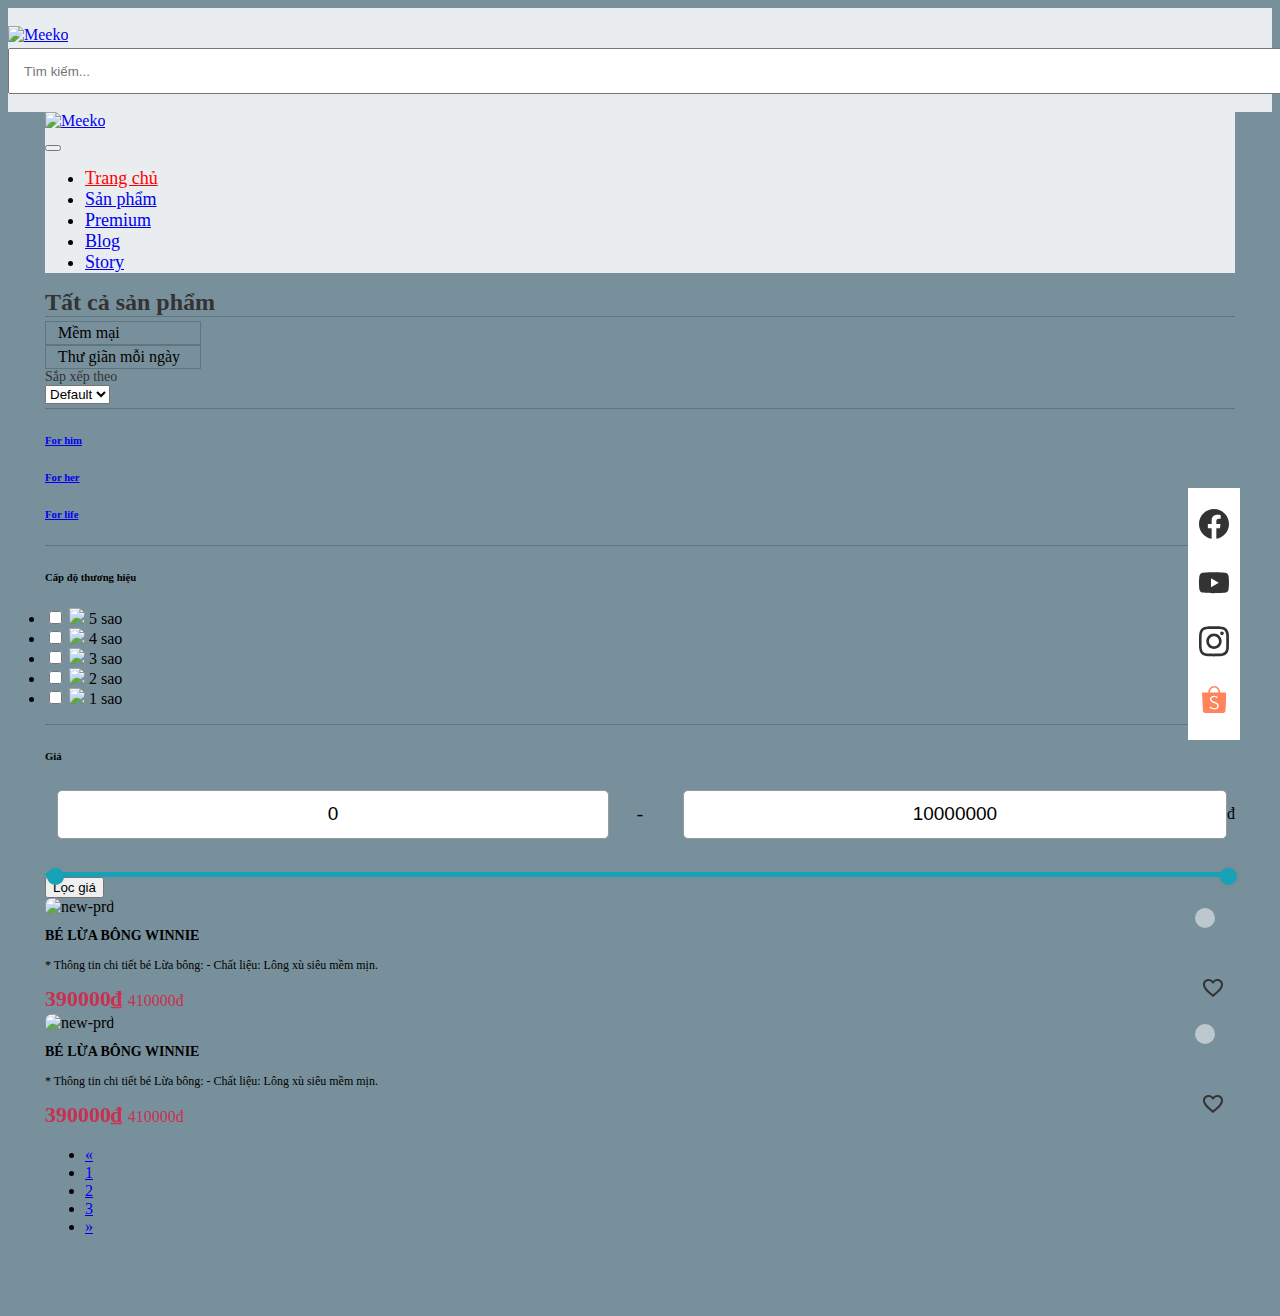
==== commit aa484611: "add html css" ====
--- a/web/TestBootstrap/allcollection.html
+++ b/web/TestBootstrap/allcollection.html
@@ -234,7 +234,8 @@
                             * Thông tin chi tiết bé Lừa bông: - Chất liệu: Lông xù siêu mềm mịn.
                         </div>
                         <div class="prd-price">
-                            390000₫
+                            390000₫ <span class="text-decoration-line-through text-dark"
+                                style="font-size: 16px; font-weight: 400;">410000đ</span>
                         </div>
                     </div>
                     <div class="col-6 col-md-4 product-cart-wrapper">
@@ -261,7 +262,8 @@
                             * Thông tin chi tiết bé Lừa bông: - Chất liệu: Lông xù siêu mềm mịn.
                         </div>
                         <div class="prd-price">
-                            390000₫
+                            390000₫ <span class="text-decoration-line-through text-dark"
+                                style="font-size: 16px; font-weight: 400;">410000đ</span>
                         </div>
                     </div>
 
--- a/web/TestBootstrap/style.css
+++ b/web/TestBootstrap/style.css
@@ -129,7 +129,7 @@
   }
 
   .custom-img {
-    height: 100%;
+    height: 534px;
     width: 100%;
     object-fit: cover;
   }
